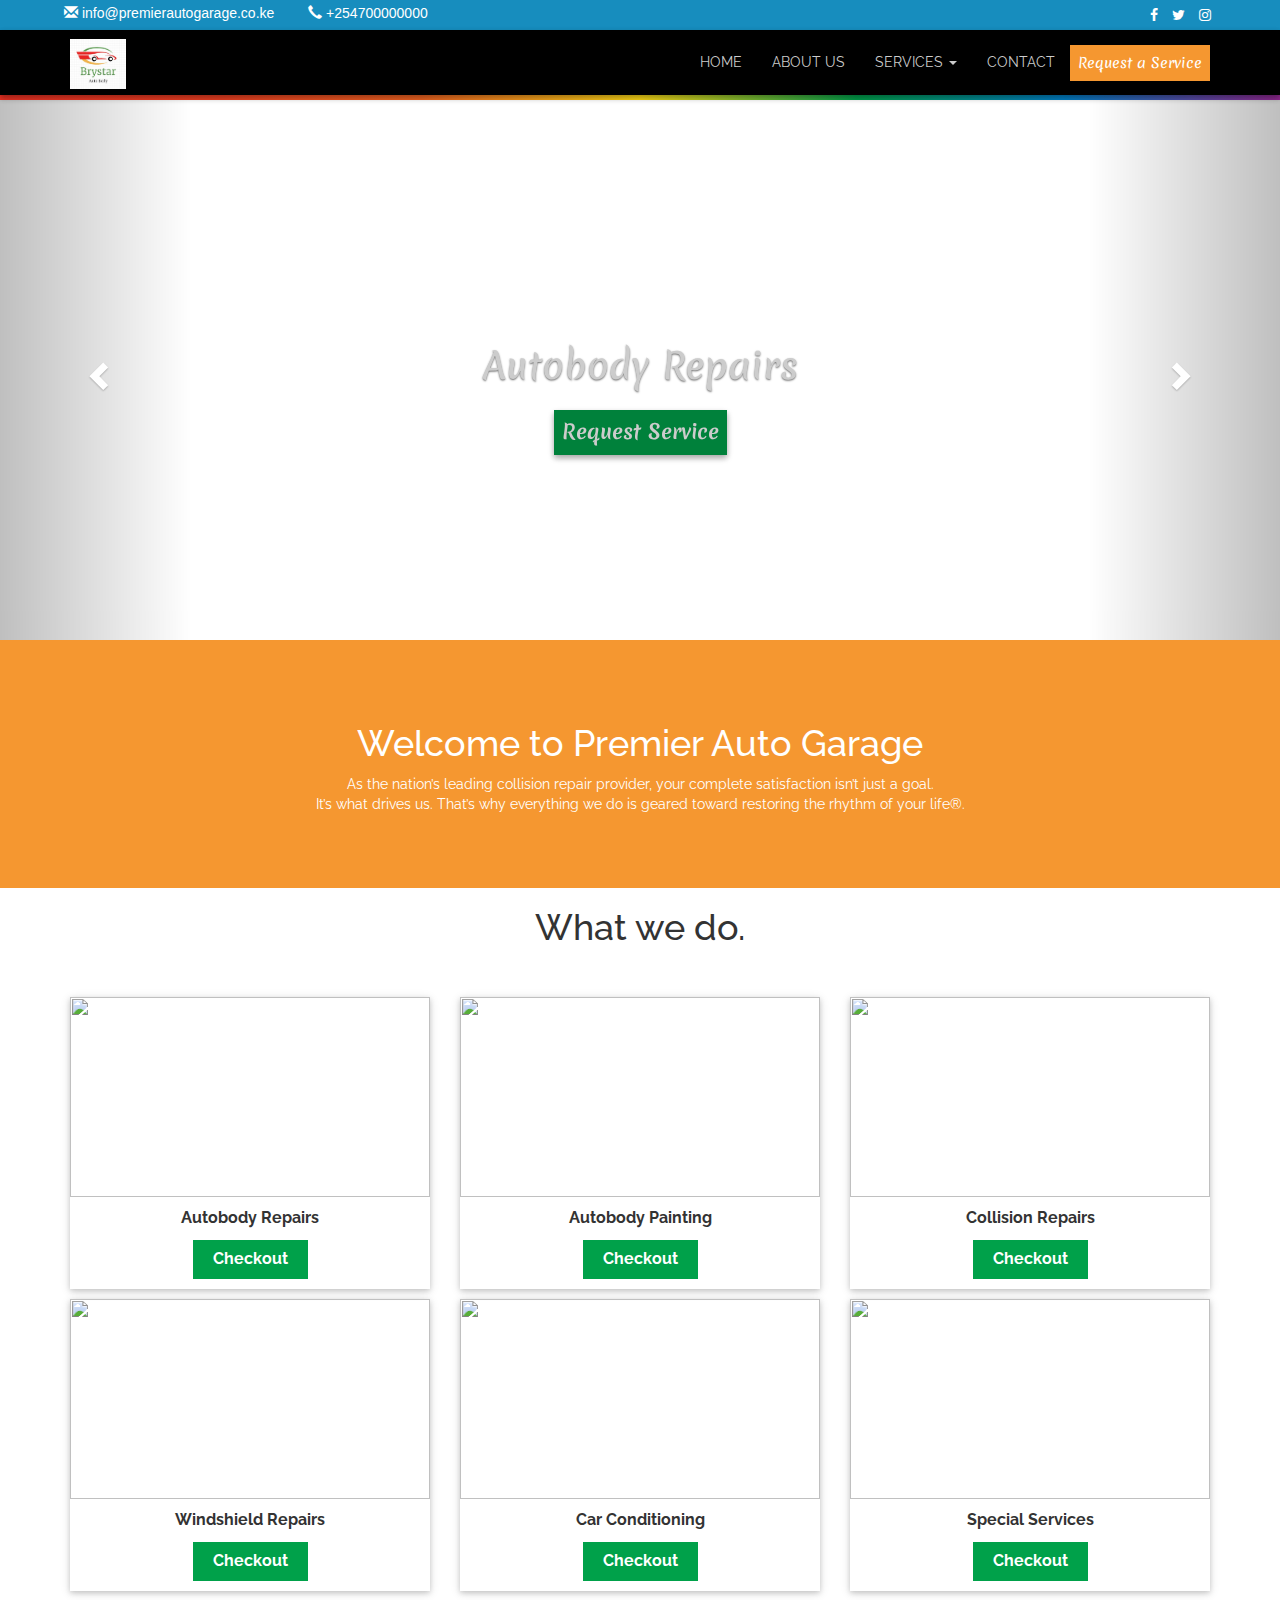
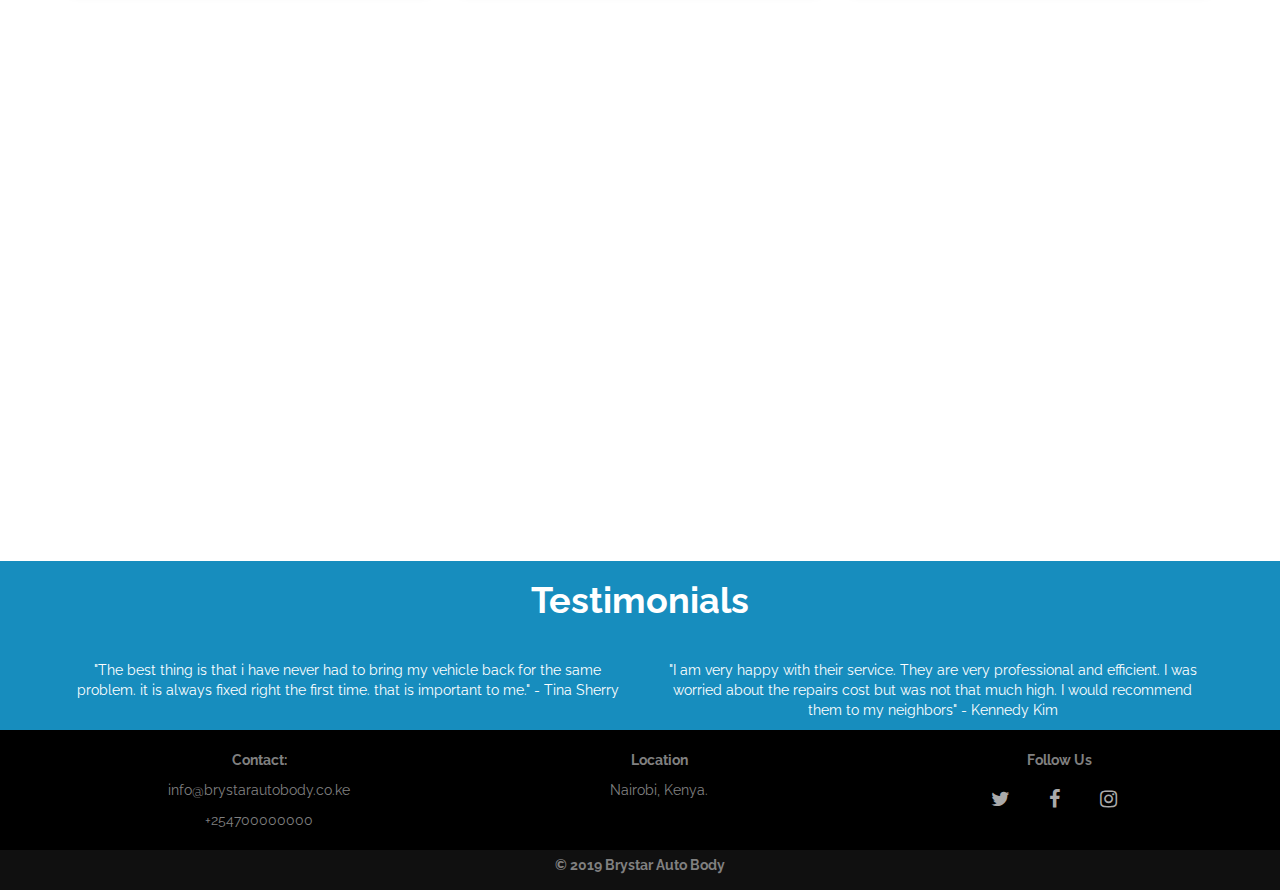
==== index.html @ 3bdce19e "updated ui" ====
<!DOCTYPE html>
<html lang="en">
<head>
	<title>Brystar Auto Body</title>
	<meta charset="utf-8">
    <link rel="shortcut icon" href="images/logo.JPG">
    <meta name="viewport" content="width=device-width, initial-scale=1">
    <!--bootstrap 3 cdn-->
    <link rel="stylesheet" href="https://maxcdn.bootstrapcdn.com/bootstrap/3.4.0/css/bootstrap.min.css">
    <link href="https://fonts.googleapis.com/css?family=Montserrat" rel="stylesheet">
    <script src="https://ajax.googleapis.com/ajax/libs/jquery/3.3.1/jquery.min.js"></script>
    <script src="https://maxcdn.bootstrapcdn.com/bootstrap/3.4.0/js/bootstrap.min.js"></script>
    <link href="css/styles.css" rel="stylesheet" type="text/css"/>
    <!--font awesome-->
    <link rel="stylesheet" type="text/css" href="https://cdnjs.cloudflare.com/ajax/libs/font-awesome/4.7.0/css/font-awesome.min.css">
    <!--google fonts-->
    <link href="https://fonts.googleapis.com/css?family=Raleway" rel="stylesheet">
    <link href="https://fonts.googleapis.com/css?family=Merienda" rel="stylesheet">
    <link href="https://fonts.googleapis.com/css?family=Varela+Round" rel="stylesheet">
    
</head>
<body>
<!-- preloader section -->

<div class="stick">
<!--top bar-->
<div class="top-bar">
  <div class="email">
    <span ><span class="glyphicon glyphicon-envelope"></span> info@premierautogarage.co.ke</span>
    <span style="margin-left:30px;"><span class="glyphicon glyphicon-earphone"></span> +254700000000</span>
  </div>
    <span class="top-social">
        <i class="social fa fa-facebook" aria-hidden="true" style="color:#ffffff;"></i>
        <i class="social fa fa-twitter" aria-hidden="true" style="color:#ffffff;"></i>
        <i class="social fa fa-instagram" aria-hidden="true" style="color:#ffffff;"></i>
    </span>
</div>
<!--end top bar-->
<!-- start navigation -->
<nav class="navbar navbar-default">
        <div class="container">
          <div class="navbar-header">
            <button type="button" class="navbar-toggle" data-toggle="collapse" data-target="#myNavbar">
              <span class="icon-bar"></span>
              <span class="icon-bar"></span>
              <span class="icon-bar"></span>                        
            </button>
            <a class="navbar-brand" href="#"><img src="images/logo.JPG" class="logo"/></a>
          </div>
          <div class="collapse navbar-collapse" id="myNavbar">
            <ul class="nav navbar-nav navbar-right">
              <li><a href="#">Home</a></li>
              <li><a href="about.html">About us</a></li>
              <li class="dropdown">
                <a class="dropdown-toggle" data-toggle="dropdown" href="#">Services
                <span class="caret"></span></a>
                <ul class="dropdown-menu">
                    <li><a href="autobodyrepairs.html">Autobody Repairs</a></li>
                    <li><a href="autobodypainting.html">Auto Painting</a></li>
                    <li><a href="collisionrepairs.html">Collision Repairs</a></li>
                    <li><a href="windshieldrepairs.html">Windshield Repairs</a></li>
                    <li><a href="carconditioning.html">Car Conditioning</a></li>
                    <li><a href="specialservices.html">Special Services</a></li>
                </ul>
              </li>
              <li><a href="contact.html">Contact</a></li>
              <li>
                <button class="btn-tag-nav" role="button" data-toggle="modal" data-target="#myModal">Request a Service</button>
              </li>
            </ul>
          </div>
        </div>
      </nav>
<!-- end navigation -->
<div class="rainbow"></div>
</div>
<!--slider-->
<div id="myCarousel" class="carousel slide" data-ride="carousel">
  <!-- Indicators -->
  <ol class="carousel-indicators">
    <li data-target="#myCarousel" data-slide-to="0" class="active"></li>
    <li data-target="#myCarousel" data-slide-to="1"></li>
    <li data-target="#myCarousel" data-slide-to="2"></li>
  </ol>

  <!-- Wrapper for slides -->
  <div class="carousel-inner" role="listbox">
    <div class="item active">
      <div class="slider1">
      <div class="carousel-caption">
          <h1 class="tag">Autobody Repairs</h1>
         <button class="btn-tag" role="button" data-toggle="modal" data-target="#myModal">Request Service</button>
      </div> 
      </div>     
    </div>

    <div class="item">
      <div class="slider2">
      <div class="carousel-caption">
          <h1 class="tag">Auto Painting</h1>
          <button class="btn-tag" role="button" data-toggle="modal" data-target="#myModal">Request Service</button>
      </div>   
      </div>   
    </div>
  
    <div class="item">
      <div class="slider3">
      <div class="carousel-caption">
        <h1 class="tag">Collision Repairs</h1>
        <button class="btn-tag" role="button" data-toggle="modal" data-target="#myModal">Request Service</button>
      </div>      
    </div>
    </div>
  </div>

  <!-- Left and right controls -->
  <a class="left carousel-control" href="#myCarousel" role="button" data-slide="prev">
    <span class="glyphicon glyphicon-chevron-left" aria-hidden="true"></span>
    <span class="sr-only">Previous</span>
  </a>
  <a class="right carousel-control" href="#myCarousel" role="button" data-slide="next">
    <span class="glyphicon glyphicon-chevron-right" aria-hidden="true"></span>
    <span class="sr-only">Next</span>
  </a>
</div>
<!--end slider-->

<!--content-->
<div class="welcome">
    <h1>Welcome to Premier Auto Garage</h1>
    <p>As the nation’s leading collision repair provider, your complete satisfaction isn’t just a goal.<br>
       It’s what drives us. That’s why everything we do is geared toward restoring the rhythm of your life®.</p>
  </div>
<div id="about" class="about section-padded">
    <div class="container">
      <div class="row">
        <h1>What we do.</h1><br><br>
        <div class="col-lg-4 col-md-4 wow fadeInLeft" data-wow-delay="1.2s">
          <div class="item">
              <img src="http://ncaautobody.com/wp-content/uploads/polish-update.jpg" alt="" class="item-image" />
              <div class="item-description">
                <p>Autobody Repairs</p>
                <a href="autobodyrepairs.html"><button class="item-button">Checkout</button></a>
              </div>
          </div>
        </div>
        <div class="col-lg-4 col-md-4 wow fadeInLeft" data-wow-delay="0.8s">
          <div class="item">
              <img src="https://i.ytimg.com/vi/kg-unNHRg5k/maxresdefault.jpg" alt="" class="item-image" />
              <div class="item-description">
                <p>Autobody Painting</p>
                <a href="autobodypainting.html"><button class="item-button">Checkout</button></a>
              </div>
          </div>
        </div>
        <div class="col-lg-4 col-md-4 wow fadeInLeft" data-wow-delay="0.8s">
          <div class="item">
              <img src="https://ak1.picdn.net/shutterstock/videos/15543871/thumb/1.jpg?i10c=img.resize(height:160)" alt="" class="item-image" />
              <div class="item-description">
                <p>Collision Repairs</p>
                <a href="collisionrepairs.html"><button class="item-button">Checkout</button></a>
              </div>
          </div>
        </div>
        <div class="col-lg-4 col-md-4 wow fadeInLeft" data-wow-delay="1.2s">
          <div class="item">
              <img src="http://ncaautobody.com/wp-content/uploads/polish-update.jpg" alt="" class="item-image" />
              <div class="item-description">
                <p>Windshield Repairs</p>
                <a href="windshieldrepairs.html"><button class="item-button">Checkout</button></a>
              </div>
          </div>
        </div>
        <div class="col-lg-4 col-md-4 wow fadeInLeft" data-wow-delay="0.8s">
          <div class="item">
              <img src="https://i.ytimg.com/vi/kg-unNHRg5k/maxresdefault.jpg" alt="" class="item-image" />
              <div class="item-description">
                <p>Car Conditioning</p>
                <a href="carconditioning.html"><button class="item-button">Checkout</button></a>
              </div>
          </div>
        </div>
        <div class="col-lg-4 col-md-4 wow fadeInLeft" data-wow-delay="0.8s">
          <div class="item">
              <img src="https://ak1.picdn.net/shutterstock/videos/15543871/thumb/1.jpg?i10c=img.resize(height:160)" alt="" class="item-image" />
              <div class="item-description">
                <p>Special Services</p>
                <a href="specialservices.html"><button class="item-button">Checkout</button></a>
              </div>
          </div>
        </div>
  
      </div>
    </div>
  </div>
  <div class="like">
      <div class="overlay">
        <h1 class="name">"GREAT SERVICE, MORE POWER"</h1>
      </div>
  </div>
  <div id="testimonials" class="about section-padded">
      <div class="container">
        <div class="row">
          <h1 style="font-family: 'Raleway', sans-serif; text-transform: capitalize;"><b>testimonials</b></h1>
          <div class="col-lg-6 col-md-6 wow fadeInLeft" data-wow-delay="1.2s">
            <div class="test">
              <img src="https://www.lpea.lu/wp-content/uploads/2018/12/aissata-to-use-square.jpg" alt="" class="test-image"/>
                <p>"The best thing is that i have never had to bring my vehicle back for the same problem. 
                  it is always fixed right the first time. that is important to me." - Tina Sherry </p>
            </div>
          </div>
          <div class="col-lg-6 col-md-6 wow fadeInLeft" data-wow-delay="0.8s">
            <div class="test">
              <img src="https://africa.wisc.edu/wp-content/uploads/sites/222/Johnnie-CarsonSquare.jpg" alt="" class="test-image"/>
              <p>"I am very happy with their service. They are very professional and efficient. I was worried about the repairs
                 cost but was not that much high. I would recommend them to my neighbors" - Kennedy Kim </p>
            </div>
          </div>
    
        </div> 
      </div>
    </div>
<!--end content-->

<!--START OF FOOTER-->
<footer>
  <div class="container">
      <div class="row">
          <div class="row footer">
          <div class="col-md-4 col-sm-12 col-xs-12 col-lg-4">
              <p style="font-weight: bold;">Contact:</p>
              <p>info@brystarautobody.co.ke</p>
              <p>+254700000000</p>
          </div>
          <div class="col-md-4 col-sm-12 col-xs-12 col-lg-4">
              <p style="font-weight: bold;">Location</p>
              <p>Nairobi, Kenya.</p>
  
          </div>
          <div class="col-md-4 col-sm-12 col-xs-12 col-lg-4 social">
              <p style="font-weight: bold;">Follow Us</p>
              <a href=""><i class="social fa fa-twitter" aria-hidden="true"></i></a>
              <a href=""><i class="social fa fa-facebook" aria-hidden="true"></i></a>
              <a href="#"><i class="social fa fa-instagram" aria-hidden="true"></i></a>
          </div>
          </div>
          </div>
      </div>
  </footer>
<!--END OF FOOTER-->

<!--Start of the copyright____-->
<div class="copyright">
  <p>&copy; 2019 Brystar Auto Body</p>
</div>
<!--End of the copyright-->

  <!-- Modal -->
  <div class="modal fade" id="myModal" role="dialog">
    <div class="modal-dialog">
    
      <!-- Modal content-->
      <div class="modal-content">
        <div class="modal-header">
          <button type="button" class="close" data-dismiss="modal">&times;</button>
          <h4 class="modal-title">Request Service</h4>
        </div>
        <div class="modal-body">
          <form action="" method="POST">
            <label>Select Service</label>
            <select class="form-control" id="sel1">
              <option>Autobody Repairs</option>
              <option>Auto Painting</option>
              <option>Collision Repairs</option>
              <option>Windshield Repairs</option>
              <option>Car Conditioning</option>
              <option>Special Services</option>
            </select><br>
            <label>Your Name</label><br>
            <input type="text" class="form-control" name="name" required><br><br>
            <label>Phone</label><br>
            <input type="number" class="form-control" name="name" required><br><br>
            <label>Email</label><br>
            <input type="email" class="form-control" name="name" required><br><br>
            <label>Service Description</label><br>
            <textarea class="form-control" placeholder="Short description about the service you need."></textarea> <br><br>
            <input type="submit" class="form-control" value="SUBMIT" required>
          </form>
        </div>
        <div class="modal-footer">
          <button type="button" class="btn btn-danger" data-dismiss="modal">Close</button>
        </div>
      </div>
      
    </div>
  </div>

<!--JQUERY-->


</body>
</html>
---- css/styles.css ----
body{
	 background: #ffffff;
}

/*preventing overflow*/
html{overflow-x: hidden !important;}
@media only screen and (max-device-width:736px){html,body{overflow-x: hidden !important;}}

/* preloader section */

/* top-bar */
.top-bar{
    margin: 0%;
    color: #ffffff;
    text-align:right;
    padding: 3px 5%;
    background-color: #178dbe;
}
.email{
    float: left;
}
/* end top-bar */
.rainbow{
    height: 5px;
    background: -webkit-gradient(linear,left top,right top,color-stop(0,#ed3224),color-stop(17%,#ee4023),color-stop(33%,#f16522),color-stop(50%,#ffdc18),color-stop(67%,#00a04b),color-stop(83%,#0080c7),color-stop(100%,#90278e));
}
/* start nagivation */
.navbar
    {
    background: #000000!important;
    border: none;
    border: 0;
    border-radius: 0;
    margin-top: 0;
    margin-bottom: 0;
    box-shadow: 0 3px 6px rgba(0,0,0,0.16), 0 3px 6px rgba(0,0,0,0.23);
    }
.navbar-default .navbar-brand
    {
        padding-top: 4px;
        padding-bottom: 60px;
    }
.bra{
        color: #fff;
        margin-top: 17px;
        font-size: 30px; 
        font-family: 'Pacifico', cursive;
    }
    .logo{
        margin-top: 5px;
        height: 50px;
    }
.navbar-default .navbar-nav li a
    {
        font-weight: normal;
        line-height: 35px;
        color:  #cccccc;
        text-transform: uppercase;
        font-family: 'Raleway', sans-serif;
    }
.navbar-default .navbar-nav li a:hover
    {
      background-color: #ff11ff;
    }
.navbar-default .navbar-nav > .active > a,
.navbar-default .navbar-nav > .active > a:hover,
.navbar-default .navbar-nav > .active > a:focus {
  color: teal;
  background-color: transparent;
}
.navbar-default .navbar-toggle
    {
        border: none;
        padding-top: 16px;
    }
.navbar-default .navbar-toggle .icon-bar
    {
        background: #fff;
        border-color: transparent;
    }
.navbar-default .navbar-toggle:hover,
.navbar-default .navbar-toggle:focus { background-color: transparent; }
.dropdown-menu{
    background-color: #000000;
}
.dropdown-menu>li>a:hover{
  background-color: #ff11ff;
}
/*navbar color change*/
@media only screen and (max-device-width:736px){
    .navbar-default{background: #000000; box-shadow: 0px 2px 8px 0px rgba(50, 50, 50, 0.08);}
    .navbar-default .navbar-nav li a{color: #ffffff;}
    .dropdown-menu>li>a{background-color: #000;}
    .bra{font-size: 20px; color: #fff;}
 }
/* end nagivation */

/* slider */
.carousel-inner{
  padding:0%;
  height: 60vh;
}
.slider1{
  height: 60vh;
  display: flex;
  flex-direction: column;
  margin: 0%;
 font-family: Product Sans;
  background-image: url('https://st.automobilemag.com/uploads/sites/5/2018/10/2019-BMW-3-Series-57.jpg');
  background-repeat: no-repeat;
  background-position: center center;
  background-attachment: fixed;
  -webkit-background-size: cover;
  -moz-background-size: cover;
  -o-background-size: cover;
  background-size: cover;
  filter: brightness(80%);
}
.slider2{
  height: 60vh;
  display: flex;
  flex-direction: column;
  margin: 0%;
 font-family: Product Sans;
  background-image: url('http://universitycollision.com/wp-content/uploads/sites/456/2015/03/bg2.jpg');
  background-repeat: no-repeat;
  background-position: center center;
  background-attachment: fixed;
  -webkit-background-size: cover;
  -moz-background-size: cover;
  -o-background-size: cover;
  background-size: cover;
  filter: brightness(80%);
}
.slider3{
  height: 60vh;
  display: flex;
  flex-direction: column;
  margin: 0%;
 font-family: Product Sans;
  background-image: url('https://ak1.picdn.net/shutterstock/videos/15543871/thumb/1.jpg?i10c=img.resize(height:160)');
  background-repeat: no-repeat;
  background-position: center center;
  background-attachment: fixed;
  -webkit-background-size: cover;
  -moz-background-size: cover;
  -o-background-size: cover;
  background-size: cover;
}
.carousel-caption{
  margin-bottom: 15vh;
  position: absolute;
  font-family: 'Merienda', cursive;
}
.btn-tag-nav{
  background-color: #f59730;
  padding: 8px;
  border: none;
  color: #ffffff;
  margin-top: 15px;
  font-family: 'Merienda', cursive;
  box-shadow: 0 3px 6px rgba(0,0,0,0.16), 0 3px 6px rgba(0,0,0,0.23);
}
.btn-tag{
  background-color: #00A14A;
  padding: 8px;
  border: none;
  color: #ffffff;
  margin-top: 15px;
  font-size: 20px;
  font-family: 'Merienda', cursive;
  box-shadow: 0 3px 6px rgba(0,0,0,0.16), 0 3px 6px rgba(0,0,0,0.23);
}
.item{
  margin-bottom: 10px;
}
.item-image{
  width: 100%;
}
/* end slider */

/* content */
.welcome{
  background-color: #f59730;
  color: #ffffff;
  padding: 5%;
  text-align: center;
  font-family: 'Raleway', sans-serif
}
.row{
  text-align: center;
  font-family: 'Raleway', sans-serif
}
.item{
  font-weight: bolder;
  font-family: 'Raleway', sans-serif;
  font-size: 16px;
  box-shadow: 0 2px 5px 0 rgba(0,0,0,.16), 0 2px 10px 0 rgba(0,0,0,.12);
}
.item-image{
  height: 200px;
  object-fit: cover;
}
.item-description{
  padding: 10px;
}
.item-button{
  background-color: #00A14A;
  padding: 8px 20px;
  border: none;
  color: #ffffff;
}
.like{
  background-image: url('http://4everstatic.com/pictures/cars/artistic/audi-a7,-lights-192463.jpg');
  background-repeat: no-repeat;
  background-position: center center;
  background-attachment: fixed;
  -webkit-background-size: cover;
  -moz-background-size: cover;
  -o-background-size: cover;
  background-size: cover;
  height: 60vh;
  background-size: cover;
  position: relative;
}
.name{
  padding-top: 10%;
  text-align: center;
  font-weight: lighter;
  font-family: 'Raleway', sans-serif;
  color: white;
  line-height: 25px;
  font-size: 30px;
}
#testimonials{background-color: #178dbe; color: #ffffff; text-align: center;}
.test-image{
  height: 100px;
  border-radius: 50%;
  margin-bottom:  30px;
}
.header{
  text-align: center;
  text-transform: uppercase;
  font-weight: bold;
  font-size: 25px;
  color: #ffffff;
  padding-top: 8vh;
  min-height: 20vh;
  font-family: 'Raleway', sans-serif;
  background-color: #f59730;
}
.holder{
  padding: 5%;
  text-align: left;
  font-size: 16px;
}
.p-holder{
  text-align: left; 
  margin-top: 30px;
  margin-left: 20%;
  margin-right: 20%;
  margin-bottom: 50px;
}
/* modal */
input[type=submit] {
  background-color: #2e6da4;
  color: #ffffff;
  border: none;
  height: 50px;
  font-size: 20px;
}
.form-control{
  border: 1px #a3c4e4 solid;
  height: 40px;
}
textarea{
  min-height: 200px;
}
form{
  font-family: 'Varela Round', sans-serif;
  font-size: 16px;
}
/* end modal */
/* end content */

/*----START FOOTER----*/
footer{
    font-family: 'Raleway', sans-serif;
    font-size: 14px; 
    font-weight: normal;
    margin-top: 0px;
    margin-right: 0; padding-top: 20px;padding-bottom: 10px;padding-left: 3%; color: #808080; background-color: #000000 ;cover;background-position: center center;background-repeat: no-repeat;} footer div{list-style: none}.social li{float: left; padding-left: 10px;}
    .bottom-up{padding-top: 7%; font-size: 30px;}.bottom-up span{color: royalblue;}.bottom-up span:hover{color: skyblue;}
    .fa{padding: 5px; color: #aaa;}
    .fa:hover{text-decoration: none;}
    .fa-twitter:hover{border:1px solid #00bfff ! important;background-color:#00bfff; color: #fff; }
    .fa-facebook:hover{background-color:#00008b;color: #fff; border:1px solid #00008b ! important; }
    .fa-instagram:hover{background-color:#cd5c5c;color: #fff; border:1px solid #cd5c5c ! important; }
    
    .social{
        list-style: none;
    }
    .social li{
      font-size: 20px;
    }
    .social-top li{font-size: 20px;}.social-top li .fa:hover{background-color: transparent ! important; color: grey; border:none ! important;}
    footer .social .social{
        border:1px solid #000;
        border-radius: 50%;
        width: 40px;
        height: 40px;
        text-align: center;
        padding: 8px;
        font-size: 20px;
        margin-right: 10px;
    }
    footer .social{
        margin-bottom: 0px ! important;
    }
    /*----END FOOTER----*/
    
    
    /*----START COPYRIGHT----*/
    .copyright{
        background-color: #101010;
        padding: 5px;
        margin-top: 0;
        text-align: center;
        color: #808080;
        font-family: 'Raleway', sans-serif;
        font-weight: bolder;
    }
   
    /*----END COPYRIGHT----*/
    @media only screen and (max-device-width:1020px){
      .form-control{
        width: 100%;
        margin-left: 0%;
      }
      .p-holder{
        text-align: left; 
        margin-top: 30px;
        margin-left: 0%;
        margin-right: 0%;
        margin-bottom: 50px;
      }
      .holder-image{
        width: 100%;
        /* height: 100%; */
      }
  }
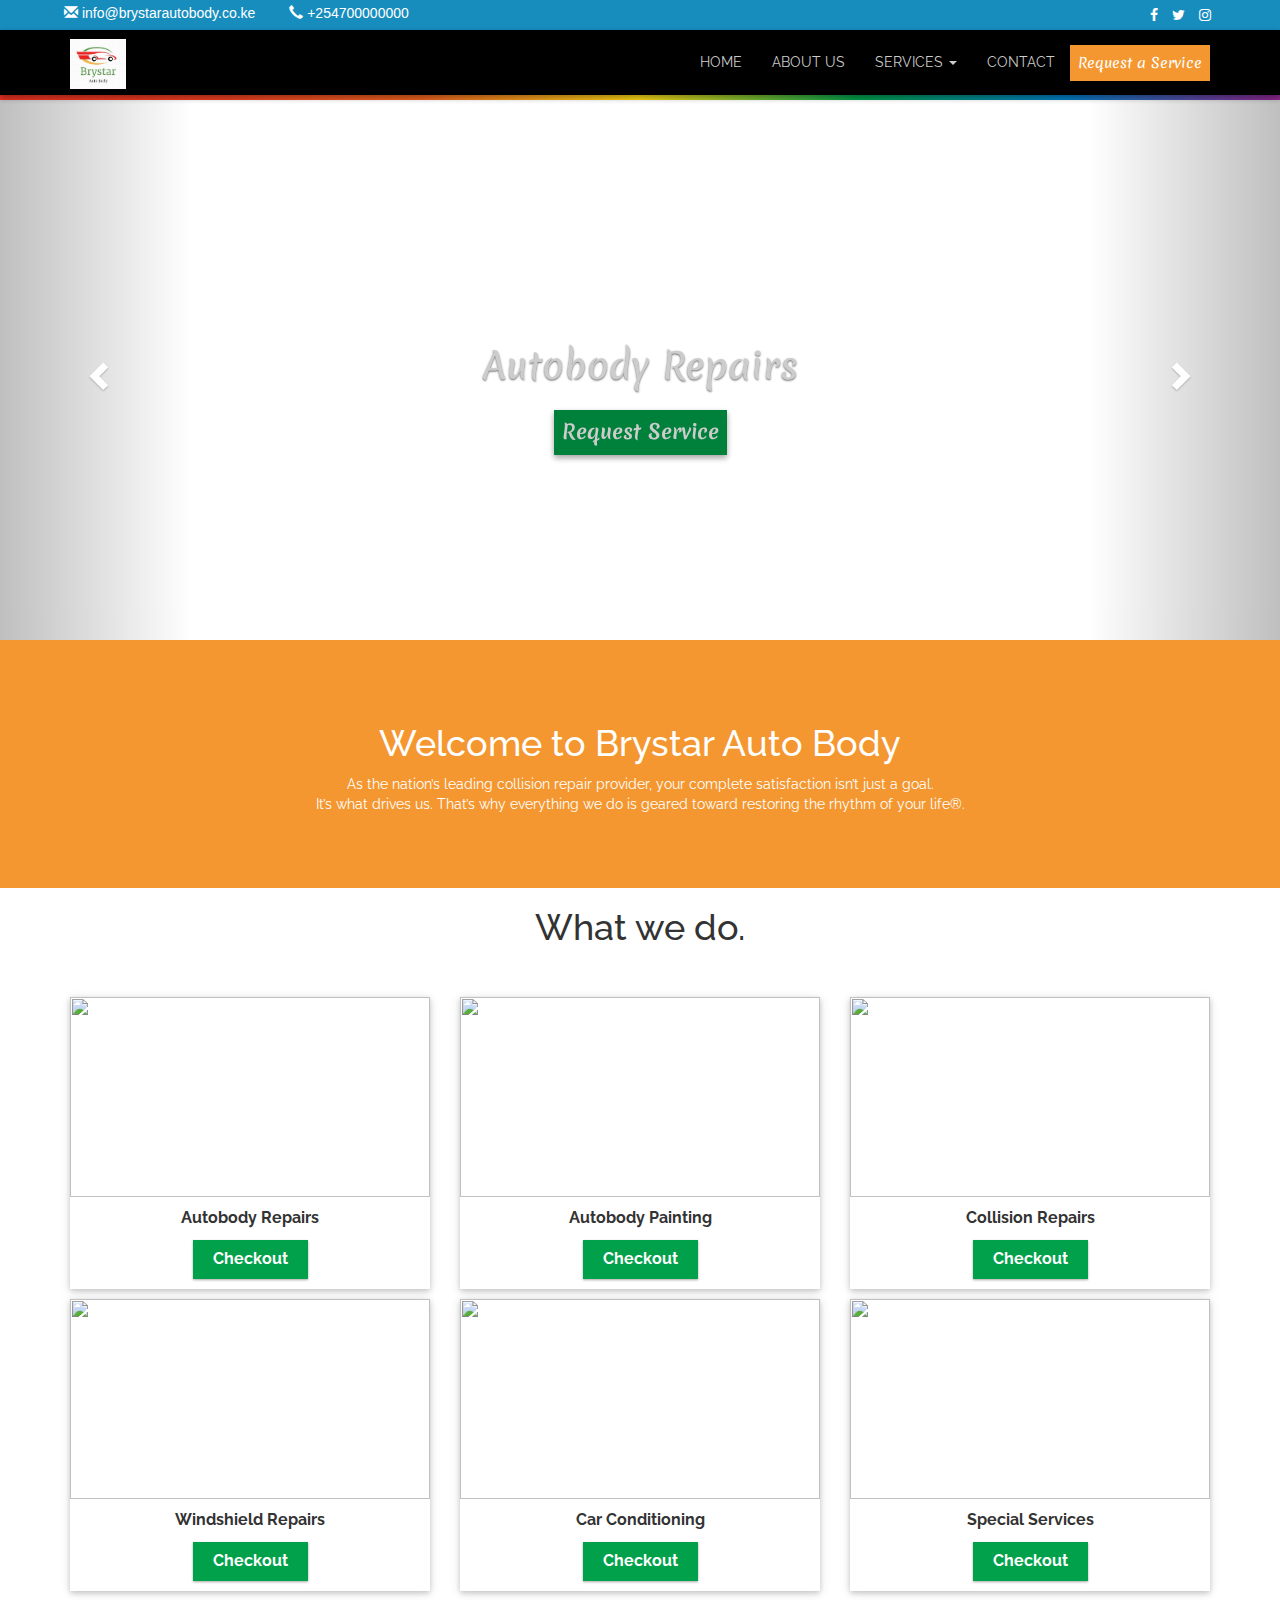
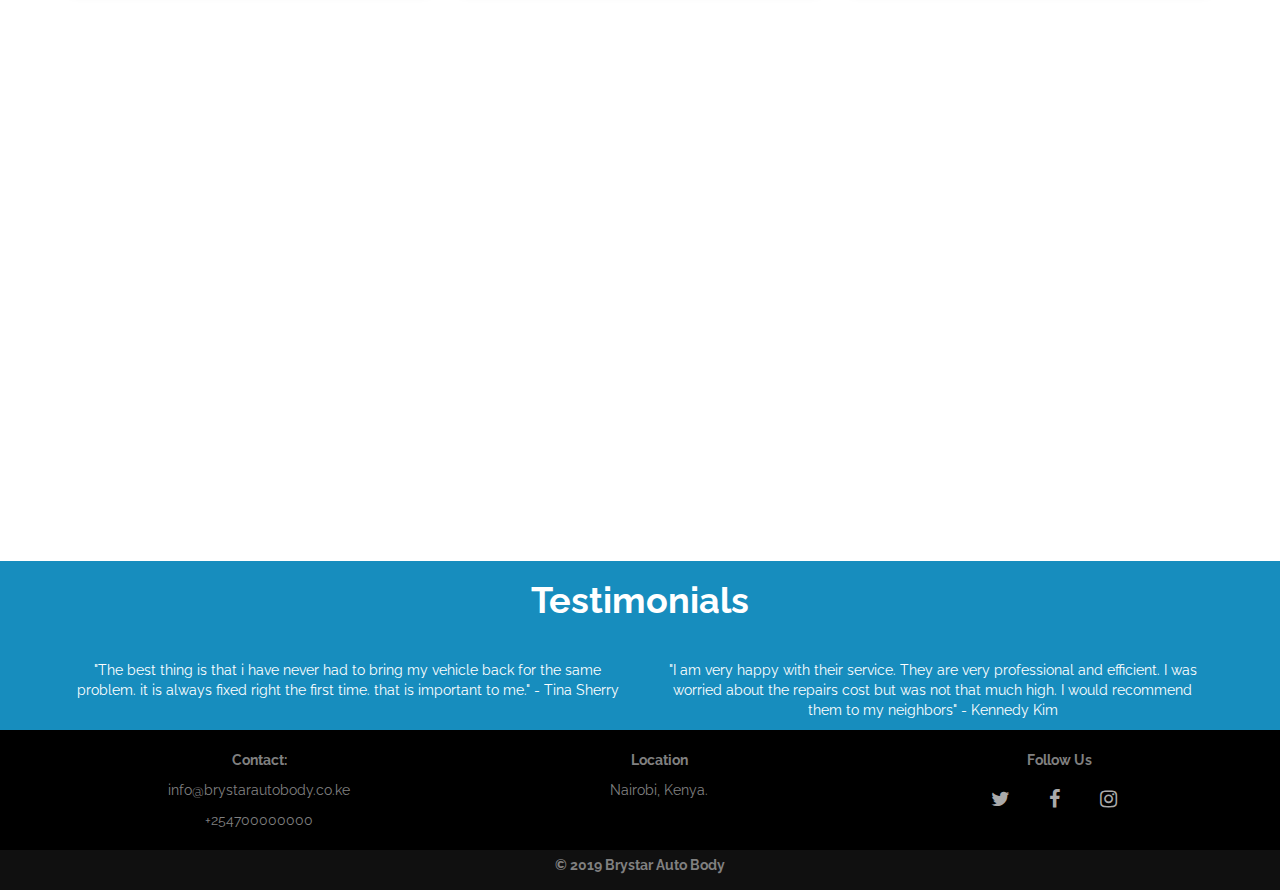
==== commit e49987d2: "updated" ====
--- a/index.html
+++ b/index.html
@@ -26,7 +26,7 @@
 <!--top bar-->
 <div class="top-bar">
   <div class="email">
-    <span ><span class="glyphicon glyphicon-envelope"></span> info@premierautogarage.co.ke</span>
+    <span ><span class="glyphicon glyphicon-envelope"></span> info@brystarautobody.co.ke</span>
     <span style="margin-left:30px;"><span class="glyphicon glyphicon-earphone"></span> +254700000000</span>
   </div>
     <span class="top-social">
@@ -127,7 +127,7 @@
 
 <!--content-->
 <div class="welcome">
-    <h1>Welcome to Premier Auto Garage</h1>
+    <h1>Welcome to Brystar Auto Body</h1>
     <p>As the nation’s leading collision repair provider, your complete satisfaction isn’t just a goal.<br>
        It’s what drives us. That’s why everything we do is geared toward restoring the rhythm of your life®.</p>
   </div>
@@ -155,7 +155,7 @@
         </div>
         <div class="col-lg-4 col-md-4 wow fadeInLeft" data-wow-delay="0.8s">
           <div class="item">
-              <img src="https://ak1.picdn.net/shutterstock/videos/15543871/thumb/1.jpg?i10c=img.resize(height:160)" alt="" class="item-image" />
+              <img src="https://www.godaddy.com/garage/wp-content/uploads/auto-body-shop-min.jpg" alt="" class="item-image" />
               <div class="item-description">
                 <p>Collision Repairs</p>
                 <a href="collisionrepairs.html"><button class="item-button">Checkout</button></a>
@@ -164,7 +164,7 @@
         </div>
         <div class="col-lg-4 col-md-4 wow fadeInLeft" data-wow-delay="1.2s">
           <div class="item">
-              <img src="http://ncaautobody.com/wp-content/uploads/polish-update.jpg" alt="" class="item-image" />
+              <img src="http://www.glassnetwork.net/wp-content/uploads/2015/03/best-windshield-replacement.jpg" alt="" class="item-image" />
               <div class="item-description">
                 <p>Windshield Repairs</p>
                 <a href="windshieldrepairs.html"><button class="item-button">Checkout</button></a>
@@ -173,7 +173,7 @@
         </div>
         <div class="col-lg-4 col-md-4 wow fadeInLeft" data-wow-delay="0.8s">
           <div class="item">
-              <img src="https://i.ytimg.com/vi/kg-unNHRg5k/maxresdefault.jpg" alt="" class="item-image" />
+              <img src="https://ak1.picdn.net/shutterstock/videos/15543871/thumb/1.jpg?i10c=img.resize(height:160)" alt="" class="item-image" />
               <div class="item-description">
                 <p>Car Conditioning</p>
                 <a href="carconditioning.html"><button class="item-button">Checkout</button></a>
@@ -182,7 +182,7 @@
         </div>
         <div class="col-lg-4 col-md-4 wow fadeInLeft" data-wow-delay="0.8s">
           <div class="item">
-              <img src="https://ak1.picdn.net/shutterstock/videos/15543871/thumb/1.jpg?i10c=img.resize(height:160)" alt="" class="item-image" />
+              <img src="https://static.carfromjapan.com/wp-content/uploads/2018/01/Scratched-Glass-Repair-melbourne-750x396.jpg" alt="" class="item-image" />
               <div class="item-description">
                 <p>Special Services</p>
                 <a href="specialservices.html"><button class="item-button">Checkout</button></a>
--- a/css/styles.css
+++ b/css/styles.css
@@ -1,5 +1,6 @@
 body{
-	 background: #ffffff;
+   background: #ffffff;
+   
 }
 
 /*preventing overflow*/
@@ -209,6 +210,7 @@
   padding: 8px 20px;
   border: none;
   color: #ffffff;
+  box-shadow: 0 1px 3px rgba(0,0,0,.12), 0 1px 2px rgba(0,0,0,.24)
 }
 .like{
   background-image: url('http://4everstatic.com/pictures/cars/artistic/audi-a7,-lights-192463.jpg');
@@ -260,6 +262,34 @@
   margin-left: 20%;
   margin-right: 20%;
   margin-bottom: 50px;
+}
+.before{
+  width: 80%;
+  margin-left: 10%;
+  /* margin-right: 5%; */
+  height: 10vh;
+  margin-top: -5vh;
+  background-color: #000000;
+  position: relative;
+  margin-bottom: 10vh;
+  font-size: 20px;
+  color: #ffffff;
+  text-align: center;
+  padding-top: 2.5vh;
+}
+.after{
+  width: 80%;
+  margin-left: 10%;
+  /* margin-right: 5%; */
+  height: 10vh;
+  margin-top: -5vh;
+  background-color: #000000;
+  position: relative;
+  margin-bottom: 10vh;
+  font-size: 20px;
+  color: #ffffff;
+  text-align: center;
+  padding-top: 2.5vh;
 }
 /* modal */
 input[type=submit] {
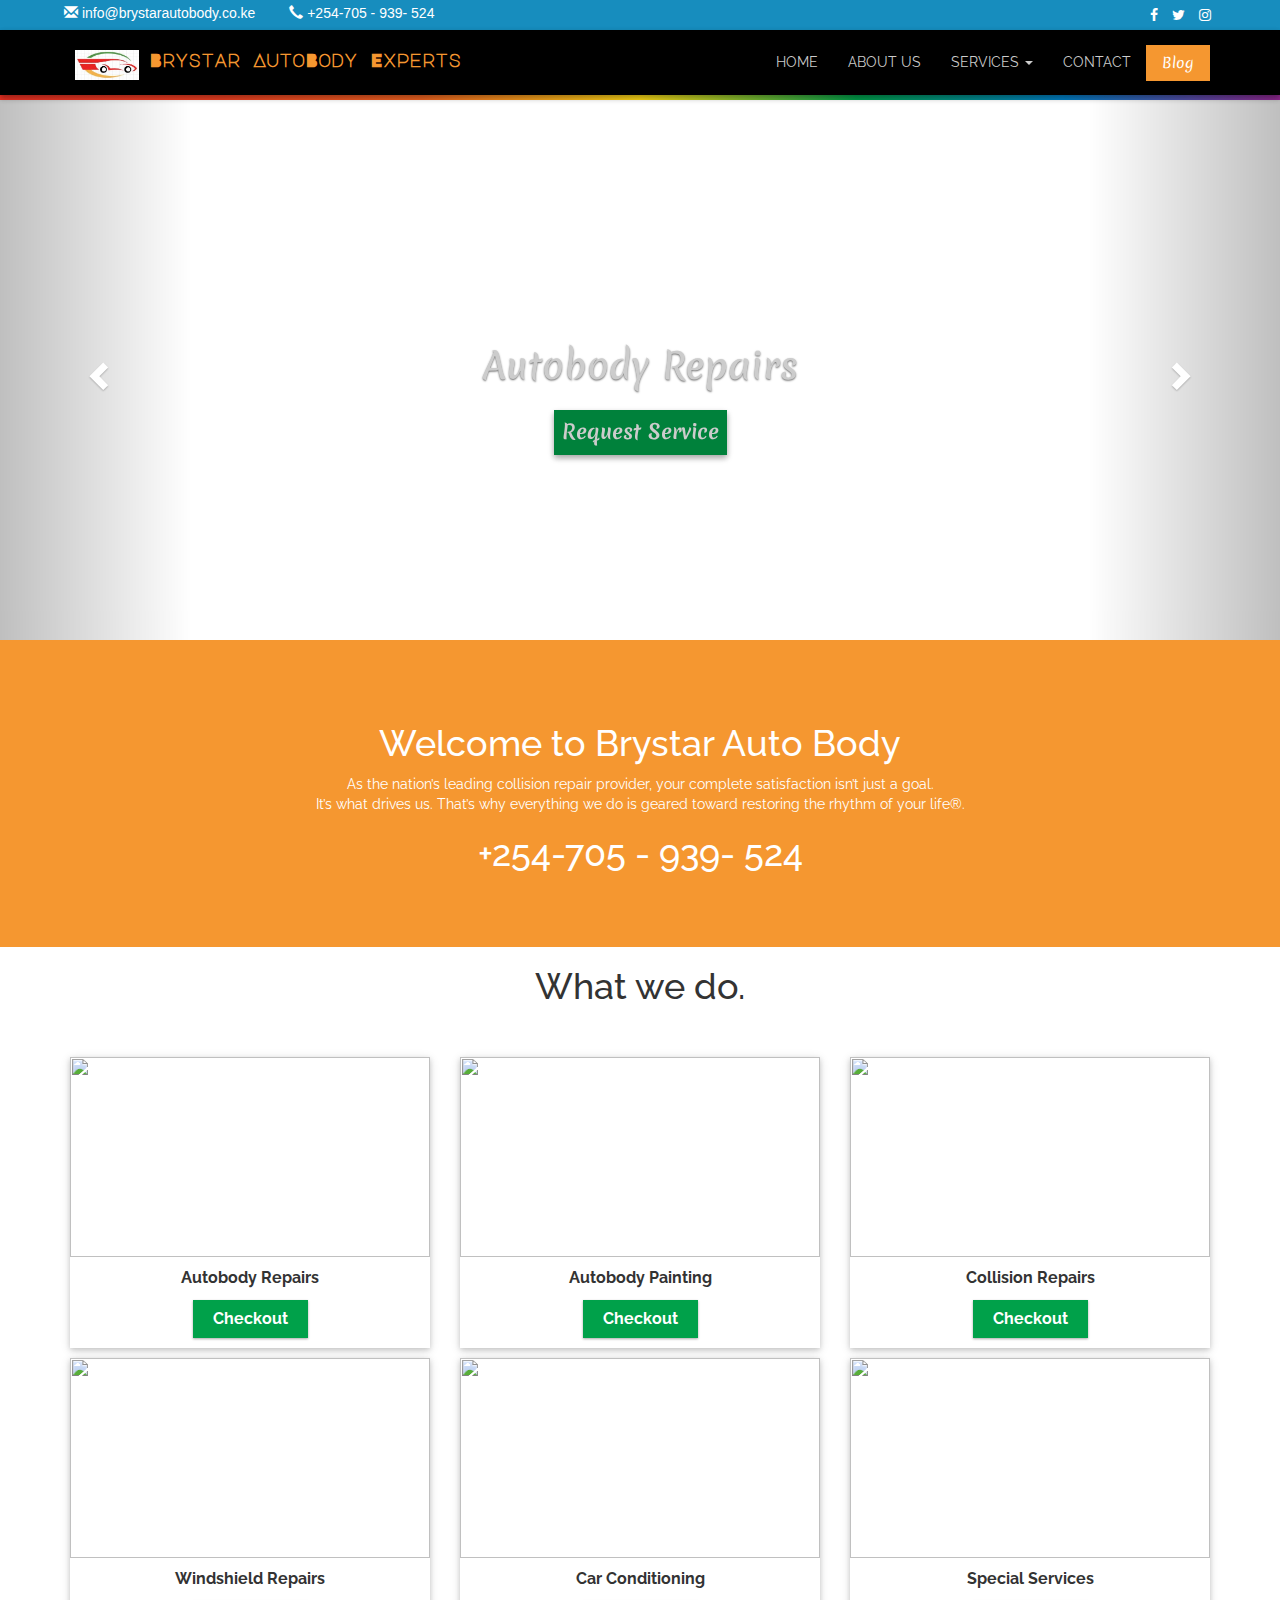
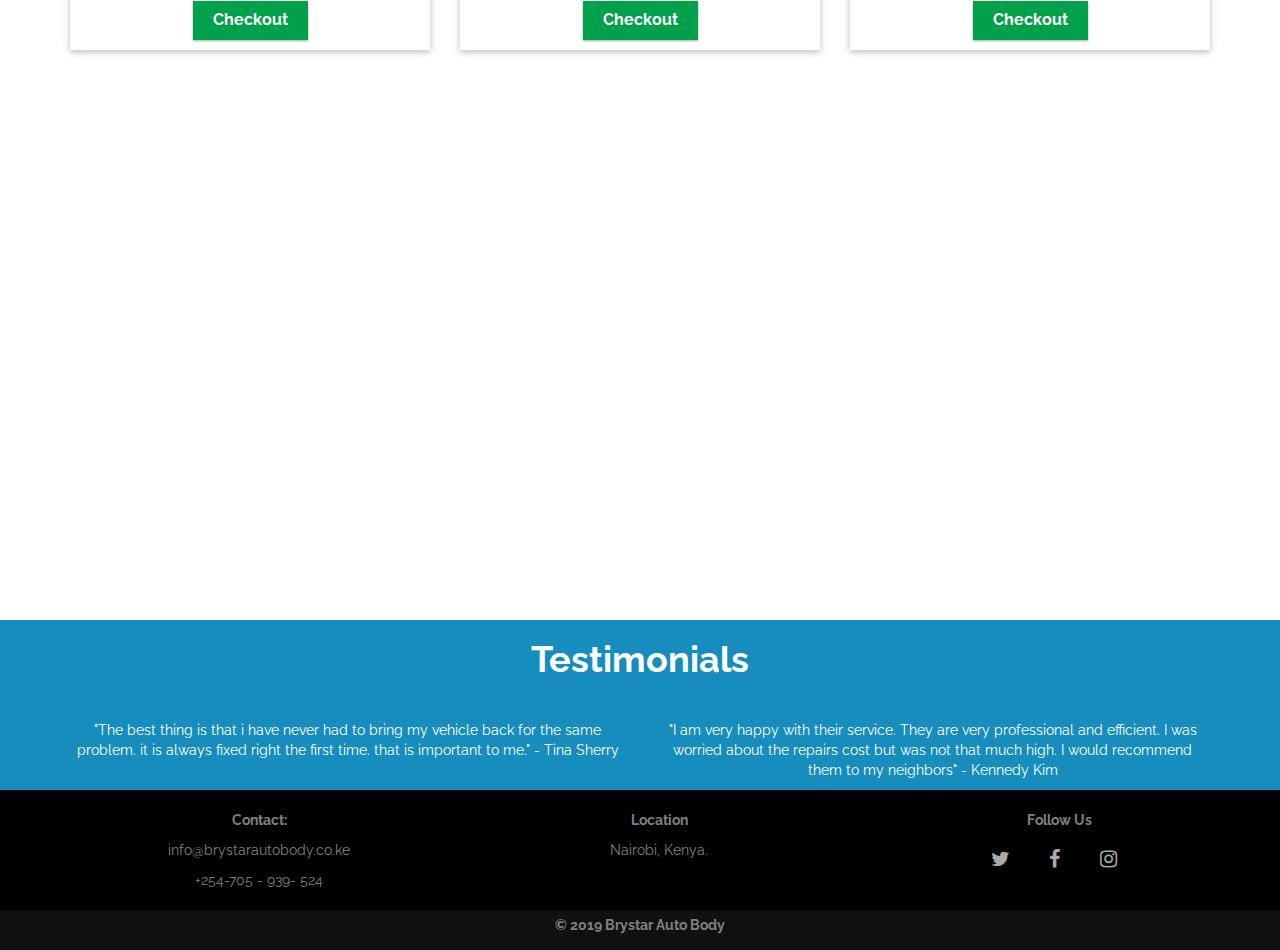
==== commit 57341df8: "updated" ====
--- a/index.html
+++ b/index.html
@@ -17,6 +17,7 @@
     <link href="https://fonts.googleapis.com/css?family=Raleway" rel="stylesheet">
     <link href="https://fonts.googleapis.com/css?family=Merienda" rel="stylesheet">
     <link href="https://fonts.googleapis.com/css?family=Varela+Round" rel="stylesheet">
+    <link href="https://fonts.googleapis.com/css?family=Major+Mono+Display" rel="stylesheet">
     
 </head>
 <body>
@@ -27,7 +28,7 @@
 <div class="top-bar">
   <div class="email">
     <span ><span class="glyphicon glyphicon-envelope"></span> info@brystarautobody.co.ke</span>
-    <span style="margin-left:30px;"><span class="glyphicon glyphicon-earphone"></span> +254700000000</span>
+    <span style="margin-left:30px;"><span class="glyphicon glyphicon-earphone"></span> +254-705 - 939- 524</span>
   </div>
     <span class="top-social">
         <i class="social fa fa-facebook" aria-hidden="true" style="color:#ffffff;"></i>
@@ -45,7 +46,8 @@
               <span class="icon-bar"></span>
               <span class="icon-bar"></span>                        
             </button>
-            <a class="navbar-brand" href="#"><img src="images/logo.JPG" class="logo"/></a>
+            <a href="#"><img src="images/logo.JPG" class="logo"/></a>
+            <a class="navbar-brand" href="#"><b>Brystar AutoBody Experts</b></a>
           </div>
           <div class="collapse navbar-collapse" id="myNavbar">
             <ul class="nav navbar-nav navbar-right">
@@ -64,9 +66,7 @@
                 </ul>
               </li>
               <li><a href="contact.html">Contact</a></li>
-              <li>
-                <button class="btn-tag-nav" role="button" data-toggle="modal" data-target="#myModal">Request a Service</button>
-              </li>
+              <a href="https://brystarautobody.home.blog"><button class="btn-tag-nav" role="button">Blog</button></a>
             </ul>
           </div>
         </div>
@@ -130,6 +130,7 @@
     <h1>Welcome to Brystar Auto Body</h1>
     <p>As the nation’s leading collision repair provider, your complete satisfaction isn’t just a goal.<br>
        It’s what drives us. That’s why everything we do is geared toward restoring the rhythm of your life®.</p>
+       <h1>+254-705 - 939- 524</h1>
   </div>
 <div id="about" class="about section-padded">
     <div class="container">
@@ -230,7 +231,7 @@
           <div class="col-md-4 col-sm-12 col-xs-12 col-lg-4">
               <p style="font-weight: bold;">Contact:</p>
               <p>info@brystarautobody.co.ke</p>
-              <p>+254700000000</p>
+              <p>+254-705 - 939- 524</p>
           </div>
           <div class="col-md-4 col-sm-12 col-xs-12 col-lg-4">
               <p style="font-weight: bold;">Location</p>
@@ -266,9 +267,9 @@
           <h4 class="modal-title">Request Service</h4>
         </div>
         <div class="modal-body">
-          <form action="" method="POST">
+          <form action="contact.php" method="POST">
             <label>Select Service</label>
-            <select class="form-control" id="sel1">
+            <select class="form-control" id="sel1" name="service">
               <option>Autobody Repairs</option>
               <option>Auto Painting</option>
               <option>Collision Repairs</option>
@@ -279,12 +280,12 @@
             <label>Your Name</label><br>
             <input type="text" class="form-control" name="name" required><br><br>
             <label>Phone</label><br>
-            <input type="number" class="form-control" name="name" required><br><br>
+            <input type="number" class="form-control" name="phone" required><br><br>
             <label>Email</label><br>
-            <input type="email" class="form-control" name="name" required><br><br>
+            <input type="email" class="form-control" name="email" required><br><br>
             <label>Service Description</label><br>
-            <textarea class="form-control" placeholder="Short description about the service you need."></textarea> <br><br>
-            <input type="submit" class="form-control" value="SUBMIT" required>
+            <textarea name="description" class="form-control" placeholder="Short description about the service you need."></textarea> <br><br>
+            <input type="submit" name="request" class="form-control" value="SUBMIT" required>
           </form>
         </div>
         <div class="modal-footer">
--- a/css/styles.css
+++ b/css/styles.css
@@ -38,18 +38,16 @@
     }
 .navbar-default .navbar-brand
     {
-        padding-top: 4px;
-        padding-bottom: 60px;
-    }
-.bra{
-        color: #fff;
-        margin-top: 17px;
-        font-size: 30px; 
-        font-family: 'Pacifico', cursive;
+        padding-top: 20px;
+        color: #f59730;
+        font-family: 'Major Mono Display', monospace;
     }
     .logo{
-        margin-top: 5px;
-        height: 50px;
+        height: 30px;
+        margin-top: 20px;
+        margin-right: 10px;
+        float: left;
+        margin-left: 5px;
     }
 .navbar-default .navbar-nav li a
     {
@@ -92,7 +90,14 @@
     .navbar-default{background: #000000; box-shadow: 0px 2px 8px 0px rgba(50, 50, 50, 0.08);}
     .navbar-default .navbar-nav li a{color: #ffffff;}
     .dropdown-menu>li>a{background-color: #000;}
-    .bra{font-size: 20px; color: #fff;}
+    .bra{font-size: 20px; color: #fff;
+    }
+    .navbar-default .navbar-brand{
+      font-size: 12px;
+    }
+    .logo{
+      display: none;
+    }
  }
 /* end nagivation */
 
@@ -155,7 +160,7 @@
 }
 .btn-tag-nav{
   background-color: #f59730;
-  padding: 8px;
+  padding: 8px 16px;
   border: none;
   color: #ffffff;
   margin-top: 15px;
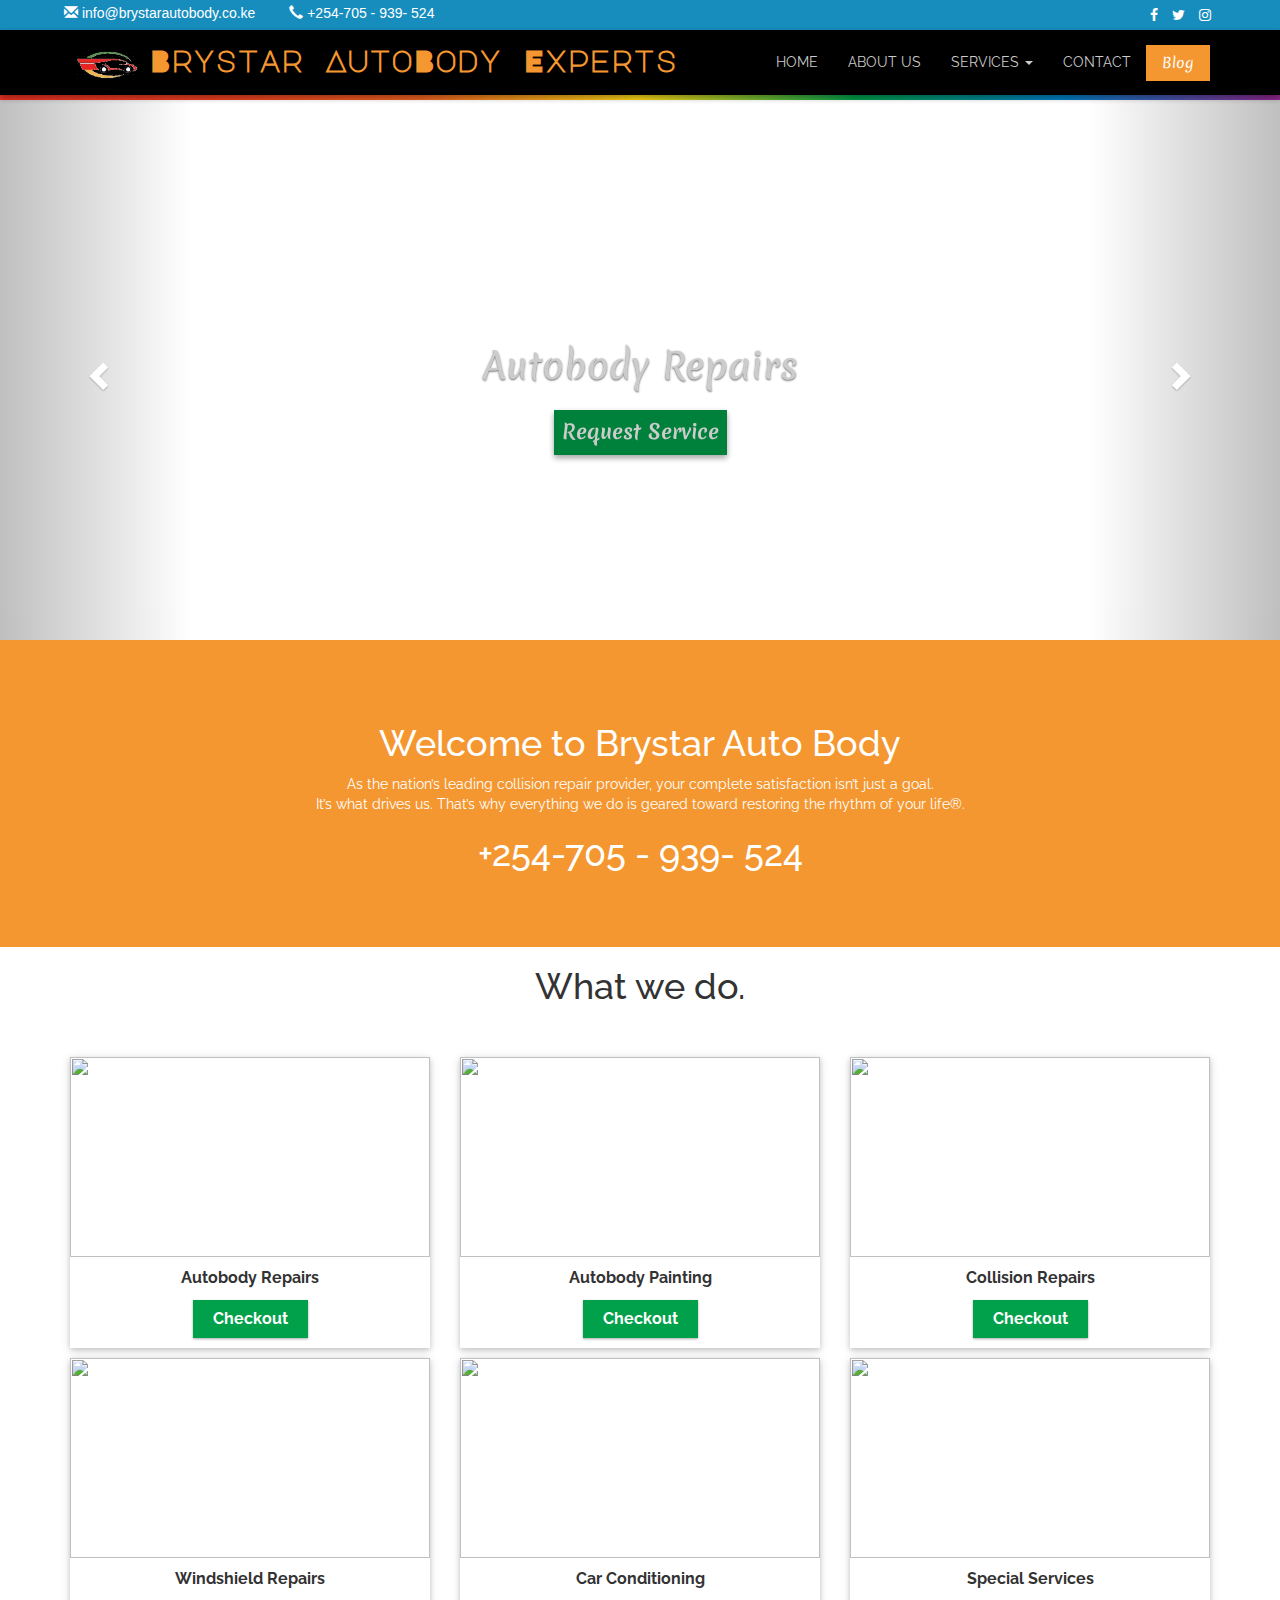
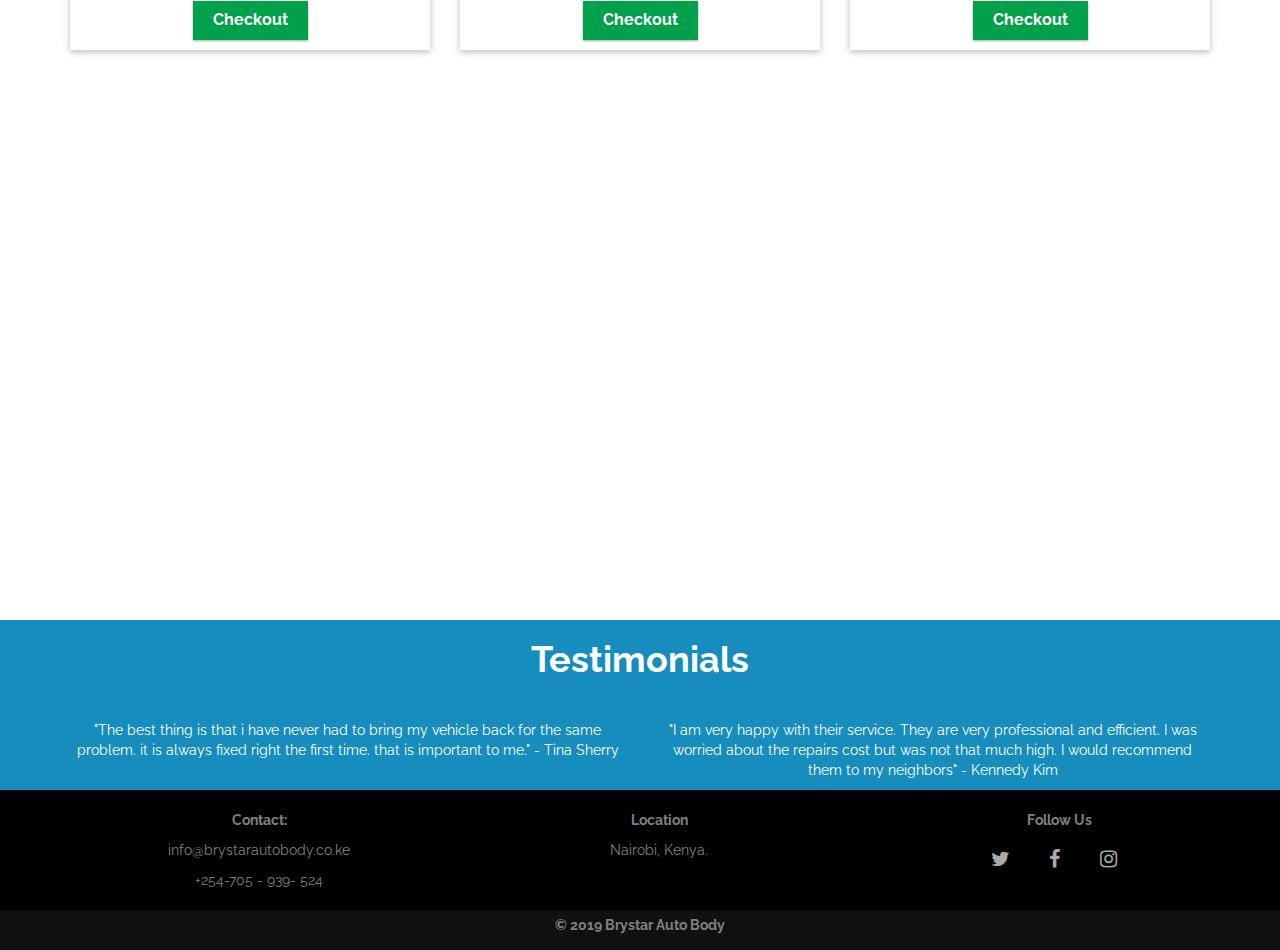
==== commit e2d9bed5: "updated" ====
--- a/index.html
+++ b/index.html
@@ -11,6 +11,7 @@
     <script src="https://ajax.googleapis.com/ajax/libs/jquery/3.3.1/jquery.min.js"></script>
     <script src="https://maxcdn.bootstrapcdn.com/bootstrap/3.4.0/js/bootstrap.min.js"></script>
     <link href="css/styles.css" rel="stylesheet" type="text/css"/>
+    <link href="css/main-slide.css" rel="stylesheet" type="text/css"/>
     <!--font awesome-->
     <link rel="stylesheet" type="text/css" href="https://cdnjs.cloudflare.com/ajax/libs/font-awesome/4.7.0/css/font-awesome.min.css">
     <!--google fonts-->
@@ -46,7 +47,7 @@
               <span class="icon-bar"></span>
               <span class="icon-bar"></span>                        
             </button>
-            <a href="#"><img src="images/logo.JPG" class="logo"/></a>
+            <a href="#"><img src="images/Brystarlogo.png" class="logo"/></a>
             <a class="navbar-brand" href="#"><b>Brystar AutoBody Experts</b></a>
           </div>
           <div class="collapse navbar-collapse" id="myNavbar">
@@ -57,7 +58,7 @@
                 <a class="dropdown-toggle" data-toggle="dropdown" href="#">Services
                 <span class="caret"></span></a>
                 <ul class="dropdown-menu">
-                    <li><a href="autobodyrepairs.html">Autobody Repairs</a></li>
+                    <li><a href="autobodyrepairs.html">Panel Repairs and Spot Painting</a></li>
                     <li><a href="autobodypainting.html">Auto Painting</a></li>
                     <li><a href="collisionrepairs.html">Collision Repairs</a></li>
                     <li><a href="windshieldrepairs.html">Windshield Repairs</a></li>
@@ -241,7 +242,7 @@
           <div class="col-md-4 col-sm-12 col-xs-12 col-lg-4 social">
               <p style="font-weight: bold;">Follow Us</p>
               <a href=""><i class="social fa fa-twitter" aria-hidden="true"></i></a>
-              <a href=""><i class="social fa fa-facebook" aria-hidden="true"></i></a>
+              <a href="https://www.facebook.com/BrystarAutoBody/"><i class="social fa fa-facebook" aria-hidden="true"></i></a>
               <a href="#"><i class="social fa fa-instagram" aria-hidden="true"></i></a>
           </div>
           </div>
--- a/css/styles.css
+++ b/css/styles.css
@@ -36,12 +36,17 @@
     margin-bottom: 0;
     box-shadow: 0 3px 6px rgba(0,0,0,0.16), 0 3px 6px rgba(0,0,0,0.23);
     }
-.navbar-default .navbar-brand
-    {
+.navbar-default .navbar-brand {
         padding-top: 20px;
         color: #f59730;
         font-family: 'Major Mono Display', monospace;
-    }
+}
+.navbar-default .navbar-brand b {
+  font-size: 30px;
+}
+@media only screen and (max-device-width:736px){
+  .navbar-default .navbar-brand b {font-size: 13px;}
+}
     .logo{
         height: 30px;
         margin-top: 20px;
@@ -102,88 +107,10 @@
 /* end nagivation */
 
 /* slider */
-.carousel-inner{
-  padding:0%;
-  height: 60vh;
-}
-.slider1{
-  height: 60vh;
-  display: flex;
-  flex-direction: column;
-  margin: 0%;
- font-family: Product Sans;
-  background-image: url('https://st.automobilemag.com/uploads/sites/5/2018/10/2019-BMW-3-Series-57.jpg');
-  background-repeat: no-repeat;
-  background-position: center center;
-  background-attachment: fixed;
-  -webkit-background-size: cover;
-  -moz-background-size: cover;
-  -o-background-size: cover;
-  background-size: cover;
-  filter: brightness(80%);
-}
-.slider2{
-  height: 60vh;
-  display: flex;
-  flex-direction: column;
-  margin: 0%;
- font-family: Product Sans;
-  background-image: url('http://universitycollision.com/wp-content/uploads/sites/456/2015/03/bg2.jpg');
-  background-repeat: no-repeat;
-  background-position: center center;
-  background-attachment: fixed;
-  -webkit-background-size: cover;
-  -moz-background-size: cover;
-  -o-background-size: cover;
-  background-size: cover;
-  filter: brightness(80%);
-}
-.slider3{
-  height: 60vh;
-  display: flex;
-  flex-direction: column;
-  margin: 0%;
- font-family: Product Sans;
-  background-image: url('https://ak1.picdn.net/shutterstock/videos/15543871/thumb/1.jpg?i10c=img.resize(height:160)');
-  background-repeat: no-repeat;
-  background-position: center center;
-  background-attachment: fixed;
-  -webkit-background-size: cover;
-  -moz-background-size: cover;
-  -o-background-size: cover;
-  background-size: cover;
-}
-.carousel-caption{
-  margin-bottom: 15vh;
-  position: absolute;
-  font-family: 'Merienda', cursive;
-}
-.btn-tag-nav{
-  background-color: #f59730;
-  padding: 8px 16px;
-  border: none;
-  color: #ffffff;
-  margin-top: 15px;
-  font-family: 'Merienda', cursive;
-  box-shadow: 0 3px 6px rgba(0,0,0,0.16), 0 3px 6px rgba(0,0,0,0.23);
-}
-.btn-tag{
-  background-color: #00A14A;
-  padding: 8px;
-  border: none;
-  color: #ffffff;
-  margin-top: 15px;
-  font-size: 20px;
-  font-family: 'Merienda', cursive;
-  box-shadow: 0 3px 6px rgba(0,0,0,0.16), 0 3px 6px rgba(0,0,0,0.23);
-}
-.item{
-  margin-bottom: 10px;
-}
-.item-image{
-  width: 100%;
-}
+
 /* end slider */
+
+/* ===== THIS CODE IS IN "main-slide.css" file ========= */
 
 /* content */
 .welcome{
@@ -268,12 +195,10 @@
   margin-right: 20%;
   margin-bottom: 50px;
 }
-.before{
+/* .before{
   width: 80%;
   margin-left: 10%;
-  /* margin-right: 5%; */
   height: 10vh;
-  margin-top: -5vh;
   background-color: #000000;
   position: relative;
   margin-bottom: 10vh;
@@ -285,9 +210,7 @@
 .after{
   width: 80%;
   margin-left: 10%;
-  /* margin-right: 5%; */
   height: 10vh;
-  margin-top: -5vh;
   background-color: #000000;
   position: relative;
   margin-bottom: 10vh;
@@ -295,6 +218,15 @@
   color: #ffffff;
   text-align: center;
   padding-top: 2.5vh;
+} */
+.btn-tag-nav{
+  background-color: #f59730;
+  padding: 8px 16px;
+  border: none;
+  color: #ffffff;
+  margin-top: 15px;
+  font-family: 'Merienda', cursive;
+  box-shadow: 0 3px 6px rgba(0,0,0,0.16), 0 3px 6px rgba(0,0,0,0.23);
 }
 /* modal */
 input[type=submit] {
--- a/css/main-slide.css
+++ b/css/main-slide.css
@@ -0,0 +1,83 @@
+/* slider */
+.carousel-inner{
+    padding:0%;
+    height: 60vh;
+  }
+  .slider1{
+    height: 60vh;
+    display: flex;
+    flex-direction: column;
+    margin: 0%;
+   font-family: Product Sans;
+    background-image: url('https://st.automobilemag.com/uploads/sites/5/2018/10/2019-BMW-3-Series-57.jpg');
+    background-repeat: no-repeat;
+    background-position: center center;
+    background-attachment: fixed;
+    -webkit-background-size: cover;
+    -moz-background-size: cover;
+    -o-background-size: cover;
+    background-size: cover;
+    filter: brightness(80%);
+  }
+  .slider2{
+    height: 60vh;
+    display: flex;
+    flex-direction: column;
+    margin: 0%;
+   font-family: Product Sans;
+    background-image: url('http://universitycollision.com/wp-content/uploads/sites/456/2015/03/bg2.jpg');
+    background-repeat: no-repeat;
+    background-position: center center;
+    background-attachment: fixed;
+    -webkit-background-size: cover;
+    -moz-background-size: cover;
+    -o-background-size: cover;
+    background-size: cover;
+    filter: brightness(80%);
+  }
+  .slider3{
+    height: 60vh;
+    display: flex;
+    flex-direction: column;
+    margin: 0%;
+   font-family: Product Sans;
+    background-image: url('https://ak1.picdn.net/shutterstock/videos/15543871/thumb/1.jpg?i10c=img.resize(height:160)');
+    background-repeat: no-repeat;
+    background-position: center center;
+    background-attachment: fixed;
+    -webkit-background-size: cover;
+    -moz-background-size: cover;
+    -o-background-size: cover;
+    background-size: cover;
+  }
+  .carousel-caption{
+    margin-bottom: 15vh;
+    position: absolute;
+    font-family: 'Merienda', cursive;
+  }
+  .btn-tag-nav{
+    background-color: #f59730;
+    padding: 8px 16px;
+    border: none;
+    color: #ffffff;
+    margin-top: 15px;
+    font-family: 'Merienda', cursive;
+    box-shadow: 0 3px 6px rgba(0,0,0,0.16), 0 3px 6px rgba(0,0,0,0.23);
+  }
+  .btn-tag{
+    background-color: #00A14A;
+    padding: 8px;
+    border: none;
+    color: #ffffff;
+    margin-top: 15px;
+    font-size: 20px;
+    font-family: 'Merienda', cursive;
+    box-shadow: 0 3px 6px rgba(0,0,0,0.16), 0 3px 6px rgba(0,0,0,0.23);
+  }
+  .item{
+    margin-bottom: 10px;
+  }
+  .item-image{
+    width: 100%;
+  }
+  /* end slider */